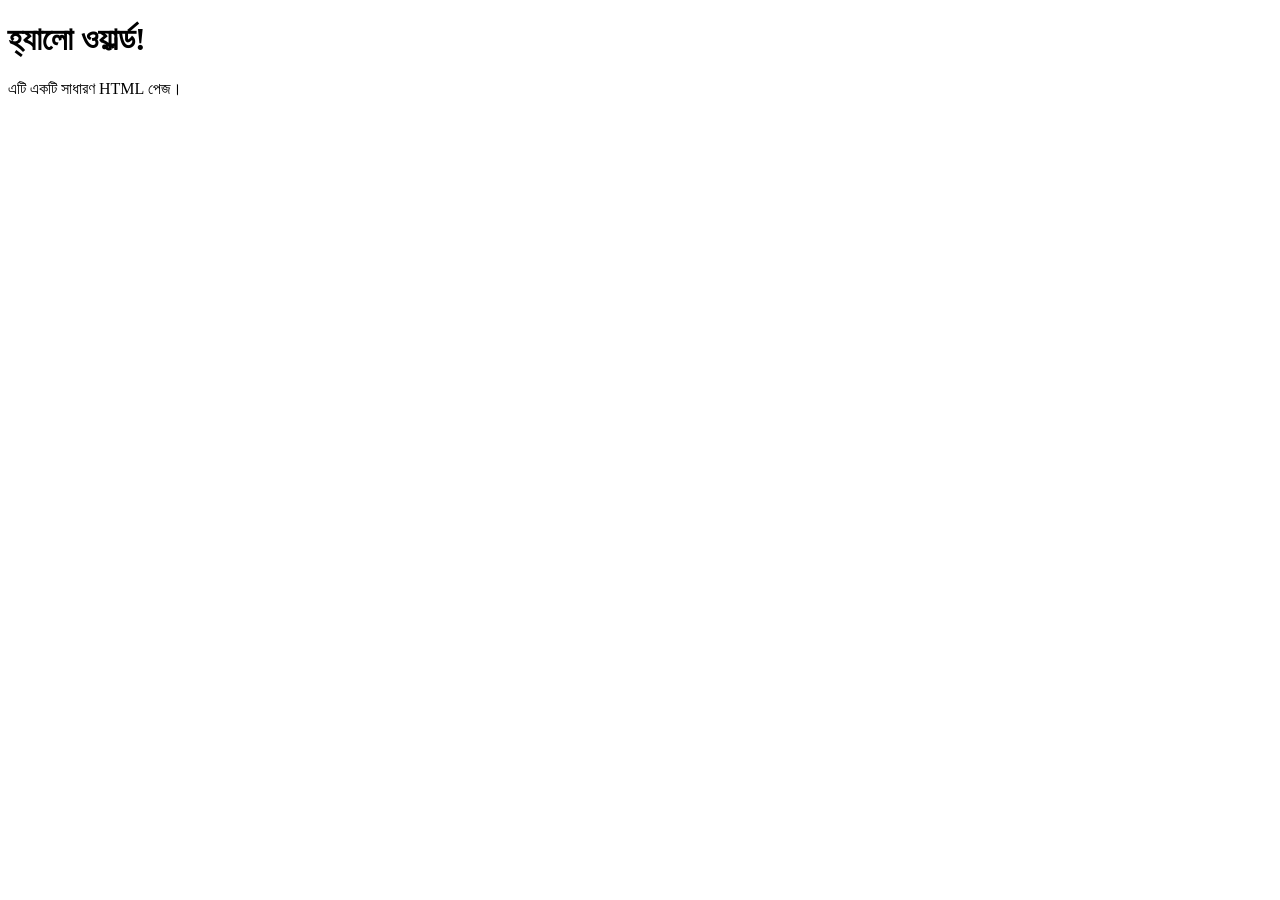
==== index.html @ b348ec80 "Rename fd.html to index.html" ====
<!DOCTYPE html>
<html lang="bn">
<head>
    <meta charset="UTF-8">
    <meta name="viewport" content="width=device-width, initial-scale=1.0">
    <title>আমার প্রথম ওয়েবপেজ</title>
</head>
<body>
    <h1>হ্যালো ওয়ার্ল্ড!</h1>
    <p>এটি একটি সাধারণ HTML পেজ।</p>
</body>
</html>
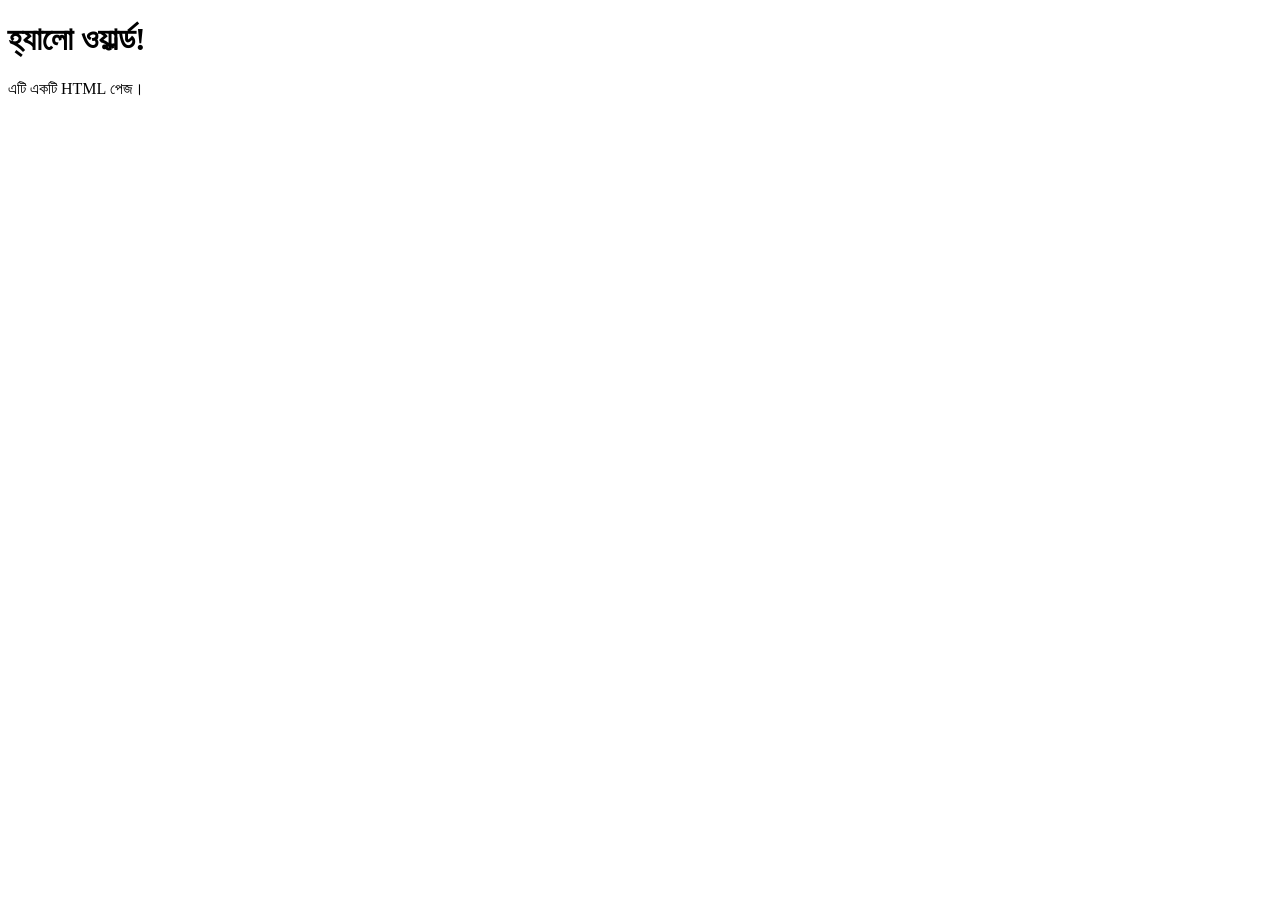
==== commit 3c087031: "Update index.html" ====
--- a/index.html
+++ b/index.html
@@ -3,10 +3,10 @@
 <head>
     <meta charset="UTF-8">
     <meta name="viewport" content="width=device-width, initial-scale=1.0">
-    <title>আমার প্রথম ওয়েবপেজ</title>
+    <title>আমার ওয়েবপেজ</title>
 </head>
 <body>
     <h1>হ্যালো ওয়ার্ল্ড!</h1>
-    <p>এটি একটি সাধারণ HTML পেজ।</p>
+    <p>এটি একটি HTML পেজ।</p>
 </body>
 </html>
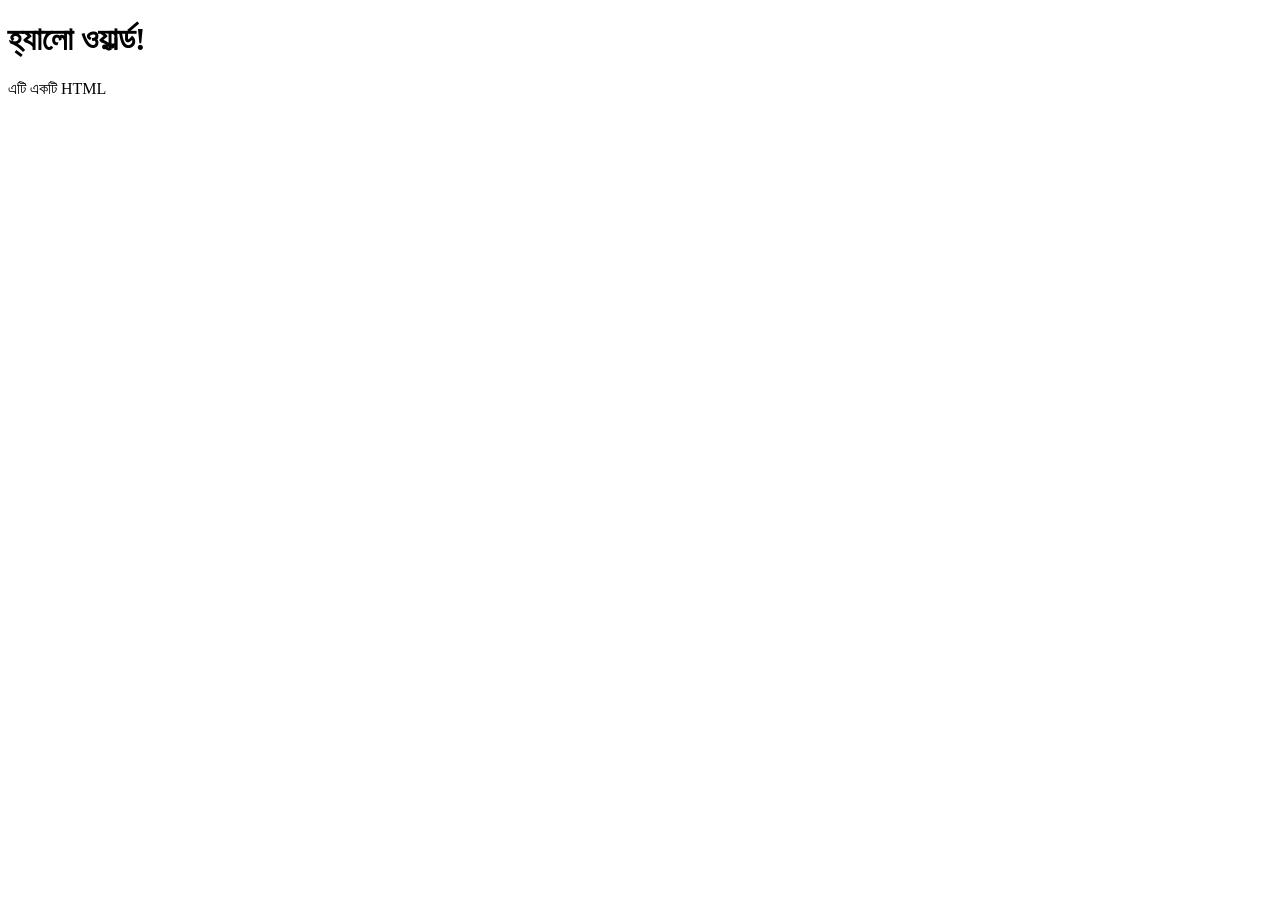
==== commit 5e2755d0: "Update index.html" ====
--- a/index.html
+++ b/index.html
@@ -7,6 +7,6 @@
 </head>
 <body>
     <h1>হ্যালো ওয়ার্ল্ড!</h1>
-    <p>এটি একটি HTML পেজ।</p>
+    <p>এটি একটি HTML</p>
 </body>
 </html>
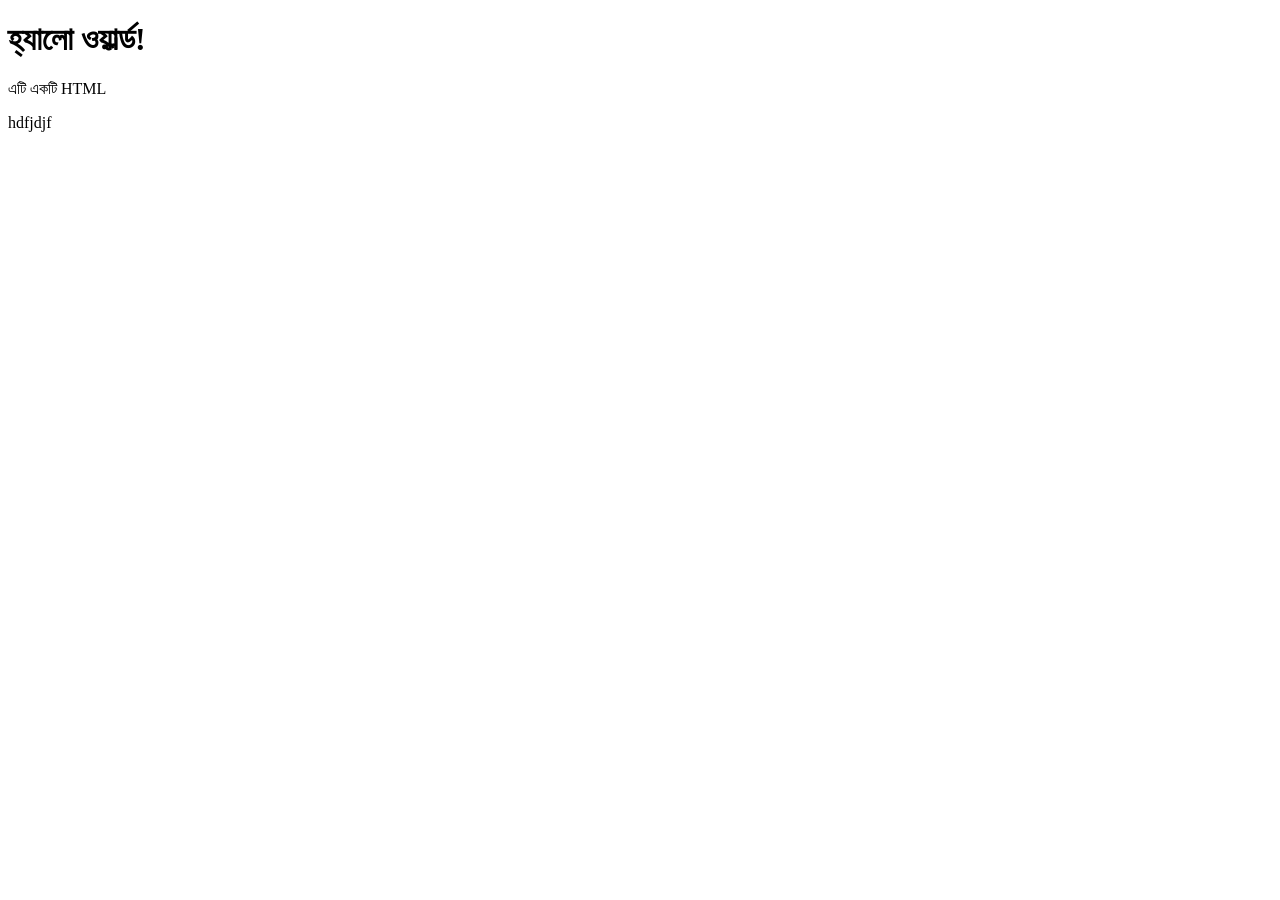
==== commit 62df6bfb: "Update index.html" ====
--- a/index.html
+++ b/index.html
@@ -8,5 +8,6 @@
 <body>
     <h1>হ্যালো ওয়ার্ল্ড!</h1>
     <p>এটি একটি HTML</p>
+    <SECTION> <div> hdfjdjf</div></SECTION>
 </body>
 </html>
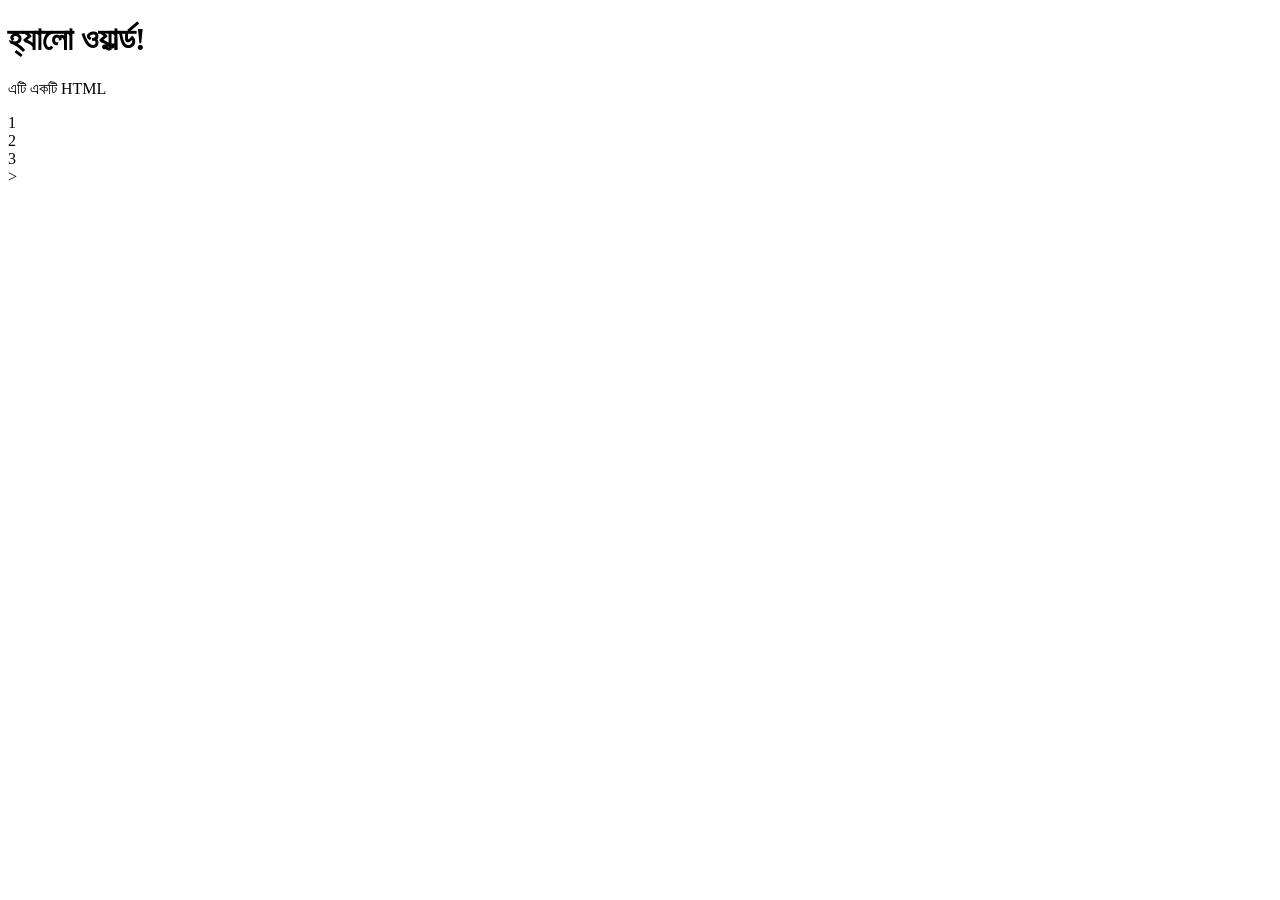
==== commit 6bcb9846: "Update index.html" ====
--- a/index.html
+++ b/index.html
@@ -8,6 +8,10 @@
 <body>
     <h1>হ্যালো ওয়ার্ল্ড!</h1>
     <p>এটি একটি HTML</p>
-    <SECTION> <div> hdfjdjf</div></SECTION>
+    <SECTION> <div class="container">
+  <div>1</div>
+  <div>2</div>
+  <div>3</div>
+</div>></SECTION>
 </body>
 </html>
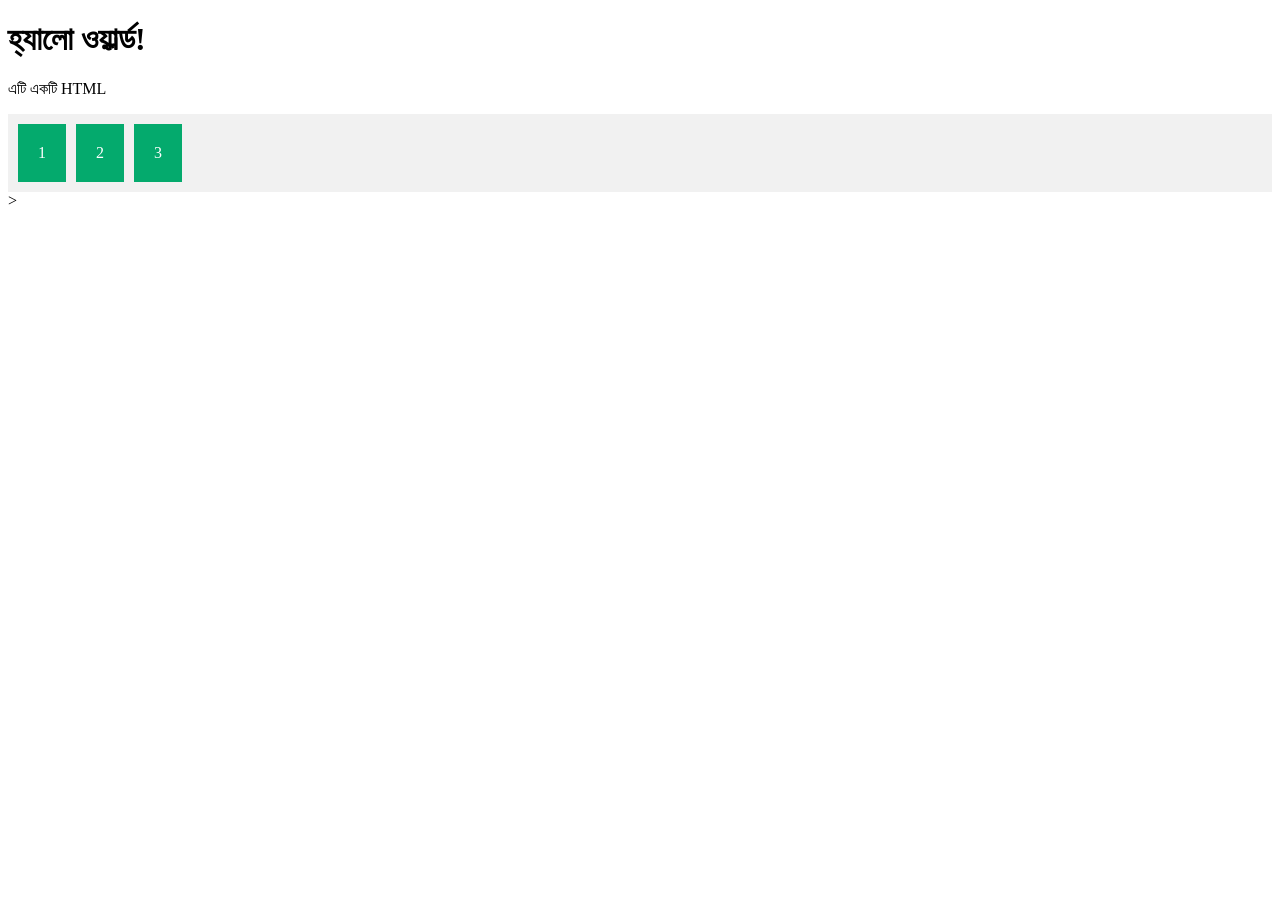
==== commit 069aa7cc: "Update index.html" ====
--- a/index.html
+++ b/index.html
@@ -1,6 +1,22 @@
 <!DOCTYPE html>
 <html lang="bn">
 <head>
+    <style>
+.container {
+  background-color: #f1f1f1;
+  padding: 10px;
+  display: flex;
+  flex-direction: row;
+  gap: 10px;
+}
+
+.container > div {
+  background-color: #04AA6D;
+  color: white;
+  padding: 20px;
+  text-align: center;
+}
+</style>
     <meta charset="UTF-8">
     <meta name="viewport" content="width=device-width, initial-scale=1.0">
     <title>আমার ওয়েবপেজ</title>
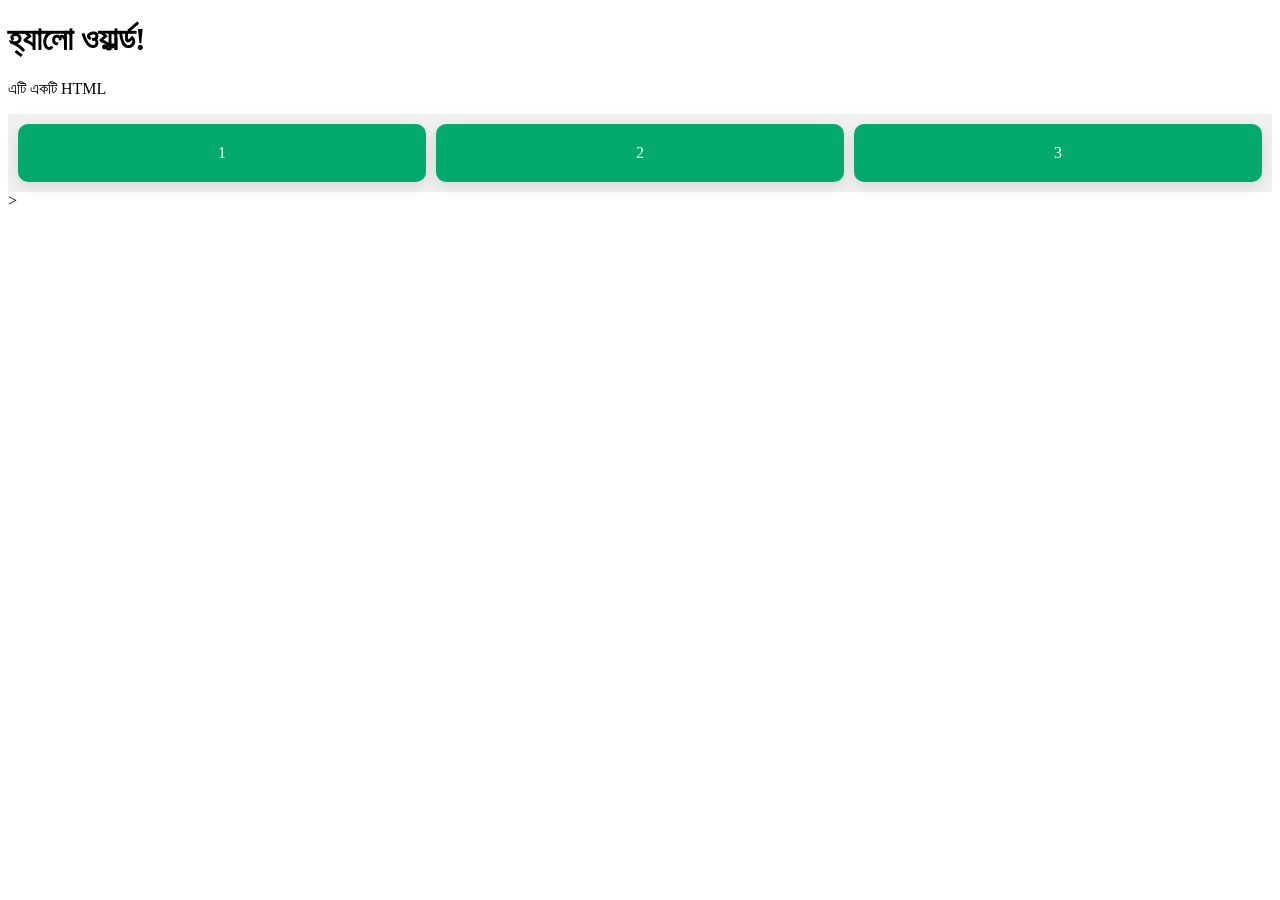
==== commit 65d4b3af: "Update index.html" ====
--- a/index.html
+++ b/index.html
@@ -16,6 +16,16 @@
   padding: 20px;
   text-align: center;
 }
+
+        .card{
+    flex:1;
+    min-width:250px;
+    background:white;
+    padding:20px;
+    border-radius:10px;
+    box-shadow:0 5px 15px rgba(0,0,0,.1);
+    transition:.3s;
+}
 </style>
     <meta charset="UTF-8">
     <meta name="viewport" content="width=device-width, initial-scale=1.0">
@@ -25,9 +35,9 @@
     <h1>হ্যালো ওয়ার্ল্ড!</h1>
     <p>এটি একটি HTML</p>
     <SECTION> <div class="container">
-  <div>1</div>
-  <div>2</div>
-  <div>3</div>
+  <div class="card">1</div>
+  <div class="card">2</div>
+  <div class="card">3</div>
 </div>></SECTION>
 </body>
 </html>
